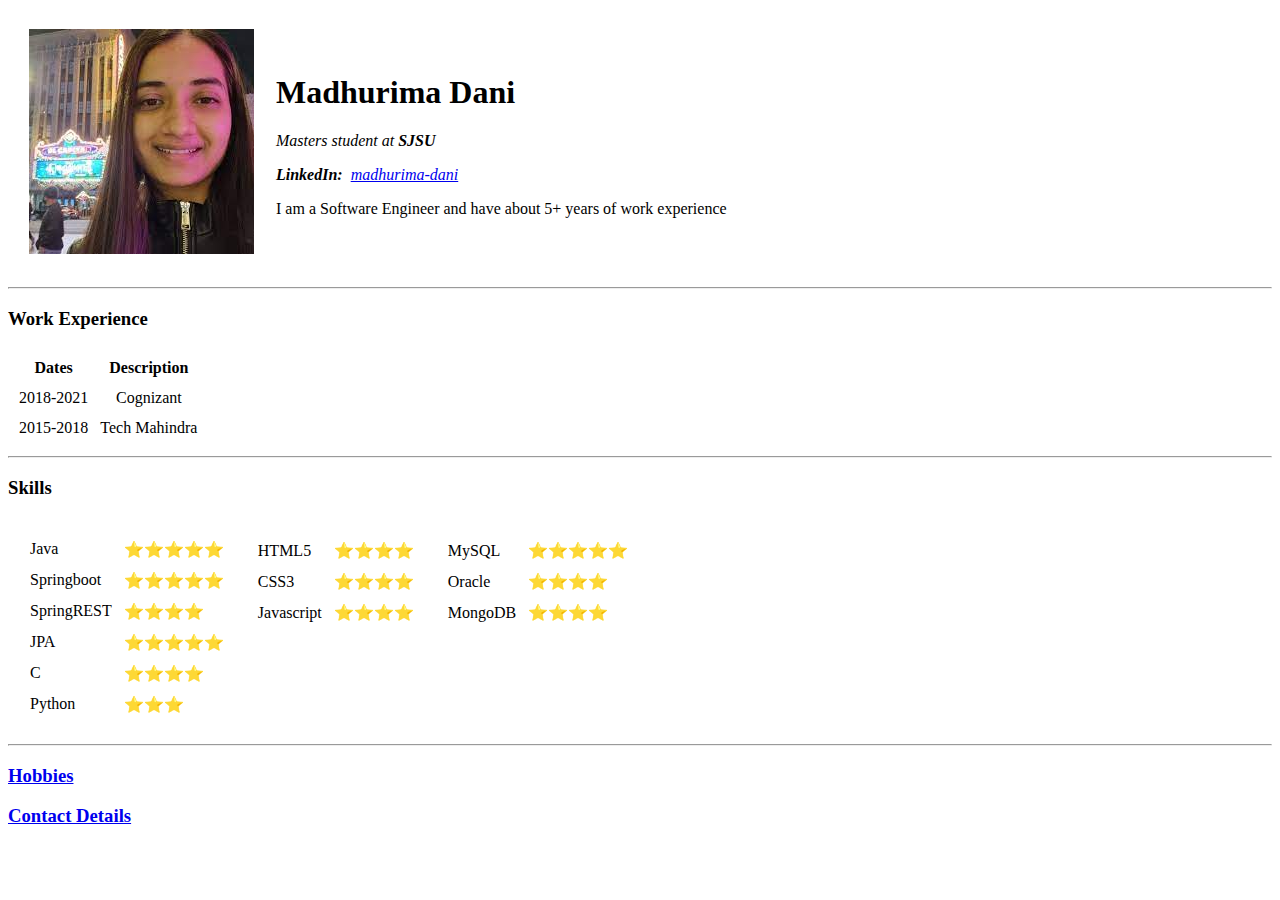
==== index.html @ c88c68e3 "Initial commit" ====
<!DOCTYPE html>
<html lang="en">
<head>
    <meta charset="UTF-8">
    <title>Madhurima's Website</title>
</head>
<body>
    <table cellspacing="20">
        <tr>
            <td><img src="MadhurimaDani.jpeg" alt="Madhurima Dani"/></td>
            <td>
                <h1> Madhurima Dani </h1>
                <p><em>Masters student at <strong>SJSU</strong></em></p>
                <p><em><strong>LinkedIn: &nbsp;</strong><a href="https://www.linkedin.com/in/madhurima-dani" target="_blank">madhurima-dani</a></em></p>
                <p>I am a Software Engineer and have about 5+ years of work experience</p>
            </td>
        </tr>
    </table>
    <hr>
    <h3>Work Experience</h3>
    <table cellspacing="10">
        <thead>
            <tr>
                <th>Dates</th>
                <th>Description</th>
            </tr>
        </thead>
        <tbody align="center">
            <tr>
                <td>2018-2021</td>
                <td>Cognizant</td>
            </tr>
            <tr>
                <td>2015-2018</td>
                <td>Tech Mahindra</td>
            </tr>
        </tbody>
        <tfoot>

        </tfoot>
    </table>
    <hr>
    <h3>Skills</h3>
    <table cellspacing="10">
        <tr>
            <td>
                <table title="Backend Technologies" cellspacing="10">
                    <tr>
                        <td>Java</td>
                        <td>⭐⭐⭐⭐⭐</td>
                    </tr>
                    <tr>
                        <td>Springboot</td>
                        <td>⭐⭐⭐⭐⭐</td>
                    </tr>
                    <tr>
                        <td>SpringREST</td>
                        <td>⭐⭐⭐⭐</td>
                    </tr>
                    <tr>
                        <td>JPA</td>
                        <td>⭐⭐⭐⭐⭐</td>
                    </tr>
                    <tr>
                        <td>C</td>
                        <td>⭐⭐⭐⭐</td>
                    </tr>
                    <tr>
                        <td>Python</td>
                        <td>⭐⭐⭐</td>
                    </tr>
                </table>
            </td>
            <td>
                <table title="Frontend Technologies" cellspacing="10">
                    <tr>
                        <td>HTML5</td>
                        <td>⭐⭐⭐⭐</td>
                    </tr>
                    <tr>
                        <td>CSS3</td>
                        <td>⭐⭐⭐⭐</td>
                    </tr>
                    <tr>
                        <td>Javascript</td>
                        <td>⭐⭐⭐⭐</td>
                    </tr>
                    <tr>
                        <td>&nbsp;</td>
                        <td>&nbsp;</td>
                    </tr>
                    <tr>
                        <td>&nbsp;</td>
                        <td>&nbsp;</td>
                    </tr>
                    <tr>
                        <td>&nbsp;</td>
                        <td>&nbsp;</td>
                    </tr>
                </table>
            </td>
            <td>
                <table title="Database" cellspacing="10">
                    <tr>
                        <td>MySQL</td>
                        <td>⭐⭐⭐⭐⭐</td>
                    </tr>
                    <tr>
                        <td>Oracle</td>
                        <td>⭐⭐⭐⭐</td>
                    </tr>
                    <tr>
                        <td>MongoDB</td>
                        <td>⭐⭐⭐⭐</td>
                    </tr>
                    <tr>
                        <td>&nbsp;</td>
                        <td>&nbsp;</td>
                    </tr>
                    <tr>
                        <td>&nbsp;</td>
                        <td>&nbsp;</td>
                    </tr>
                    <tr>
                        <td>&nbsp;</td>
                        <td>&nbsp;</td>
                    </tr>
                </table>
            </td>
        </tr>
    </table>

    <hr>
    <h3><a href="Hobbies.html" target="_self">Hobbies</a></h3>
<!--    <ol type="i">-->
<!--        <li>Playing Sitar</li>-->
<!--        <li>Badminton</li>-->
<!--    </ol>-->
    <h3><a href="ContactDetails.html">Contact Details</a></h3>





</body>
</html>
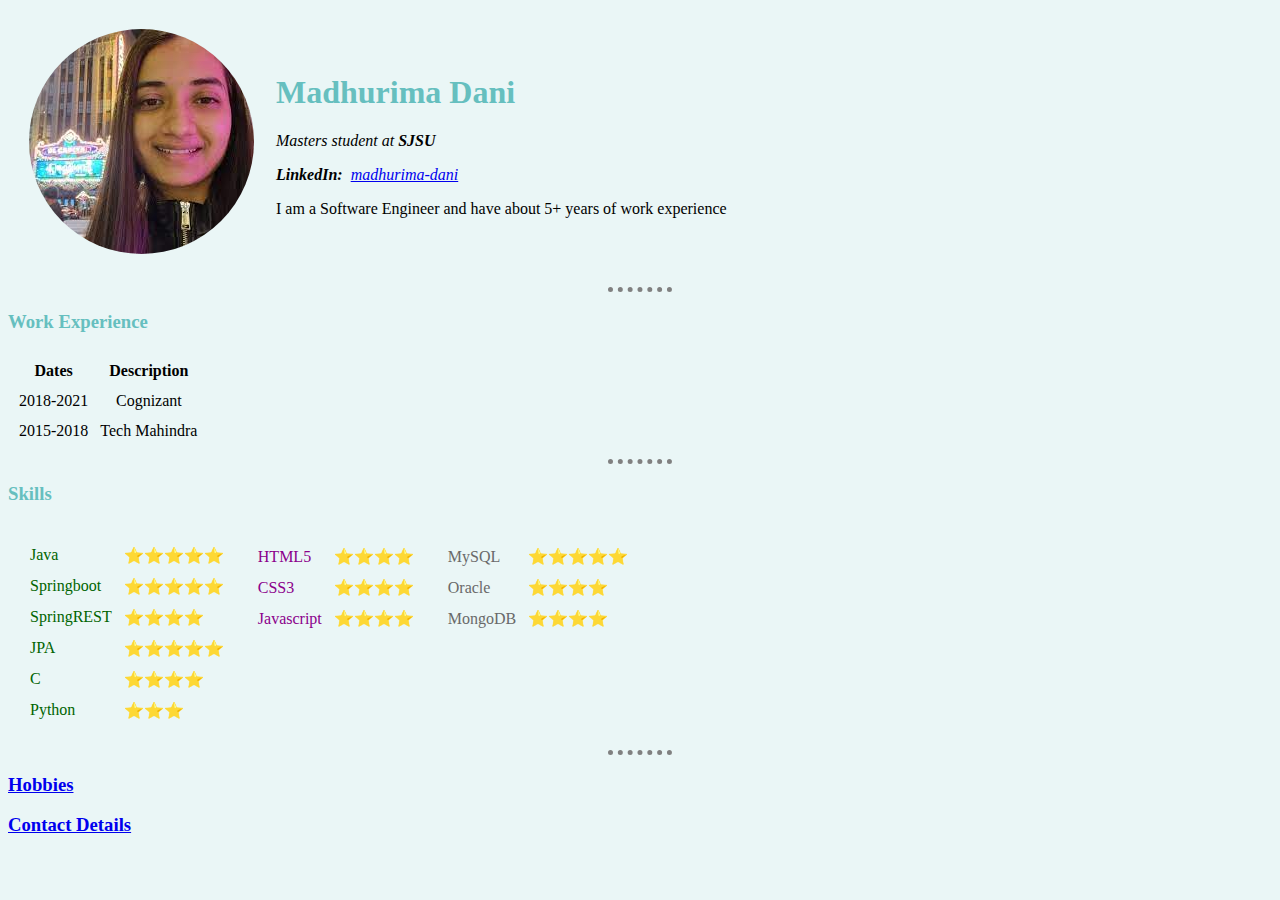
==== commit b998d9e6: "updated style and pages" ====
--- a/index.html
+++ b/index.html
@@ -3,11 +3,28 @@
 <head>
     <meta charset="UTF-8">
     <title>Madhurima's Website</title>
+    <link rel="stylesheet" href="css/styles.css">
+<!--    <style>-->
+<!--        body{-->
+<!--            background-color: #EAF6F6;-->
+<!--        }-->
+
+<!--        hr{-->
+<!--            /*background-color: white;*/-->
+<!--            border-style: none;-->
+<!--            border-top-style: dotted;-->
+<!--            border-top-color: grey;-->
+<!--            border-width: 5px;-->
+<!--            /*height: 2px;*/-->
+<!--            width: 5%;-->
+<!--        }-->
+<!--    </style>-->
 </head>
+
 <body>
     <table cellspacing="20">
         <tr>
-            <td><img src="MadhurimaDani.jpeg" alt="Madhurima Dani"/></td>
+            <td><img class="circular" src="images/MadhurimaDani.jpeg" alt="Madhurima Dani"/></td>
             <td>
                 <h1> Madhurima Dani </h1>
                 <p><em>Masters student at <strong>SJSU</strong></em></p>
@@ -44,7 +61,7 @@
     <table cellspacing="10">
         <tr>
             <td>
-                <table title="Backend Technologies" cellspacing="10">
+                <table class="backend" title="Backend Technologies" cellspacing="10">
                     <tr>
                         <td>Java</td>
                         <td>⭐⭐⭐⭐⭐</td>
@@ -72,7 +89,7 @@
                 </table>
             </td>
             <td>
-                <table title="Frontend Technologies" cellspacing="10">
+                <table class="frontend" title="Frontend Technologies" cellspacing="10">
                     <tr>
                         <td>HTML5</td>
                         <td>⭐⭐⭐⭐</td>
@@ -100,7 +117,7 @@
                 </table>
             </td>
             <td>
-                <table title="Database" cellspacing="10">
+                <table class="database" title="Database" cellspacing="10">
                     <tr>
                         <td>MySQL</td>
                         <td>⭐⭐⭐⭐⭐</td>
--- a/css/styles.css
+++ b/css/styles.css
@@ -0,0 +1,41 @@
+body{
+    background-color: #EAF6F6;
+}
+
+hr{
+    /*background-color: white;*/
+    border-style: none;
+    border-top-style: dotted;
+    border-top-color: grey;
+    border-width: 5px;
+    /*height: 2px;*/
+    width: 5%;
+}
+
+h1{
+    color: #66BFBF;
+}
+
+h3{
+    color: #66BFBF;
+}
+
+.backend{
+    color: darkgreen;
+}
+
+.frontend{
+    color: darkmagenta;
+}
+
+.database{
+    color: dimgrey;
+}
+
+.circular{
+    border-radius: 100%;
+}
+
+a:hover{
+    background-color: yellow;
+}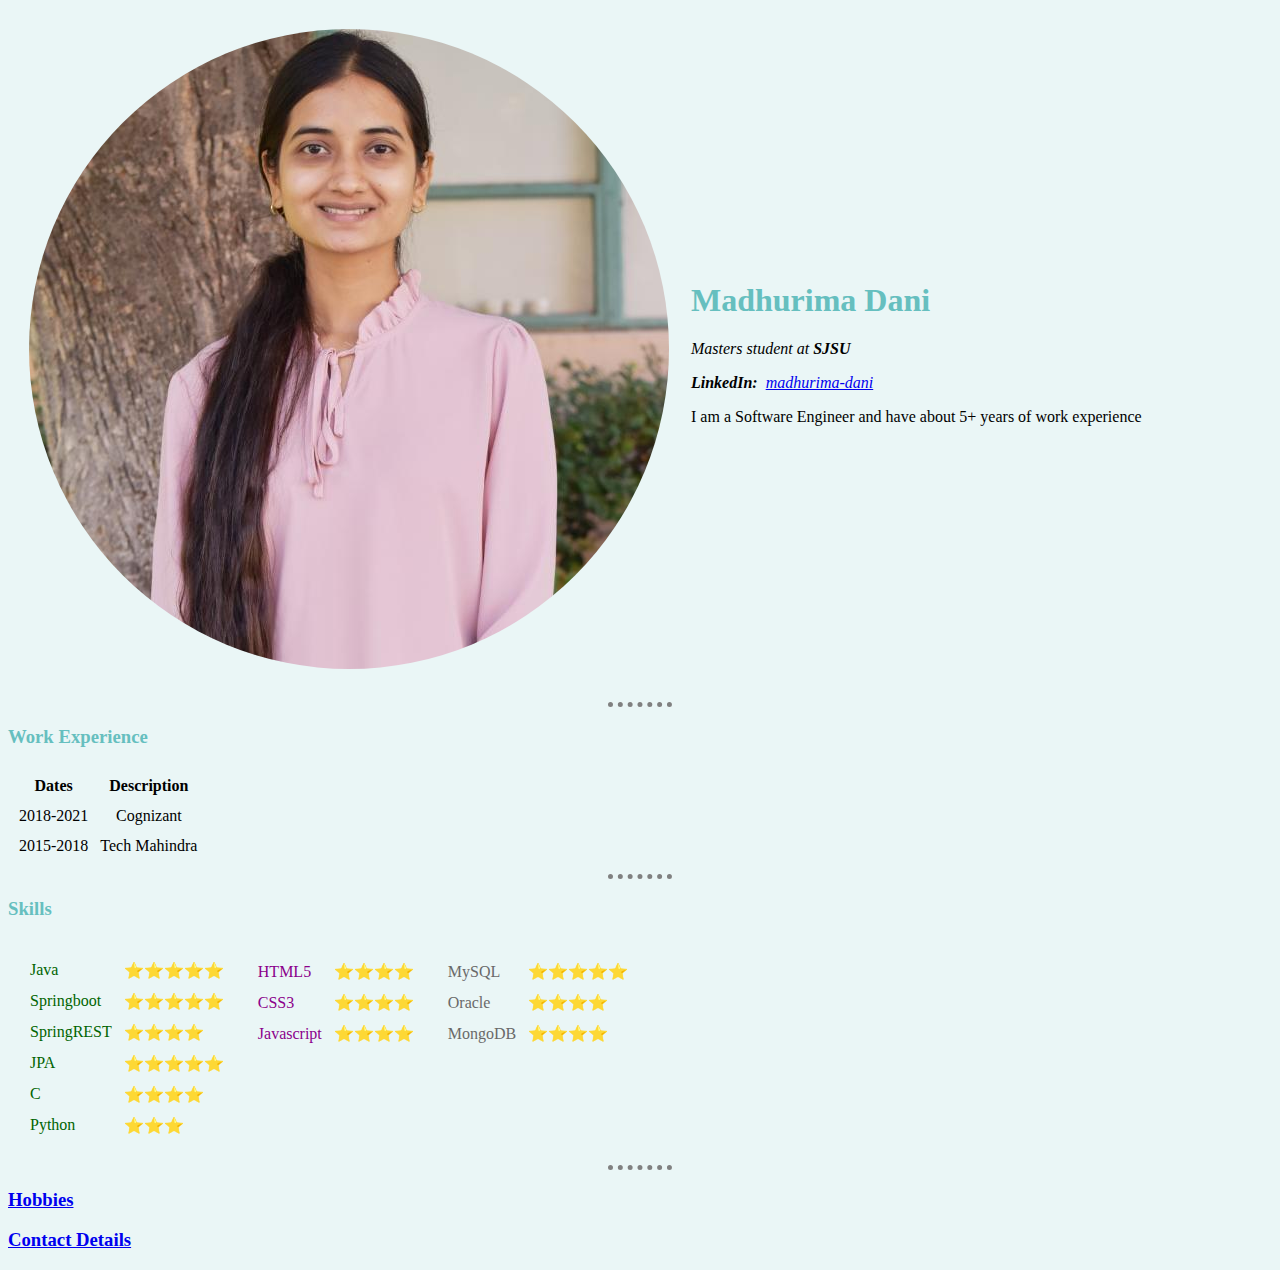
==== commit 03419f49: "updated profile image" ====
--- a/index.html
+++ b/index.html
@@ -24,7 +24,7 @@
 <body>
     <table cellspacing="20">
         <tr>
-            <td><img class="circular" src="images/MadhurimaDani.jpeg" alt="Madhurima Dani"/></td>
+            <td><img class="circular" src="images/MadhurimaCV.jpeg" alt="Madhurima Dani"/></td>
             <td>
                 <h1> Madhurima Dani </h1>
                 <p><em>Masters student at <strong>SJSU</strong></em></p>
